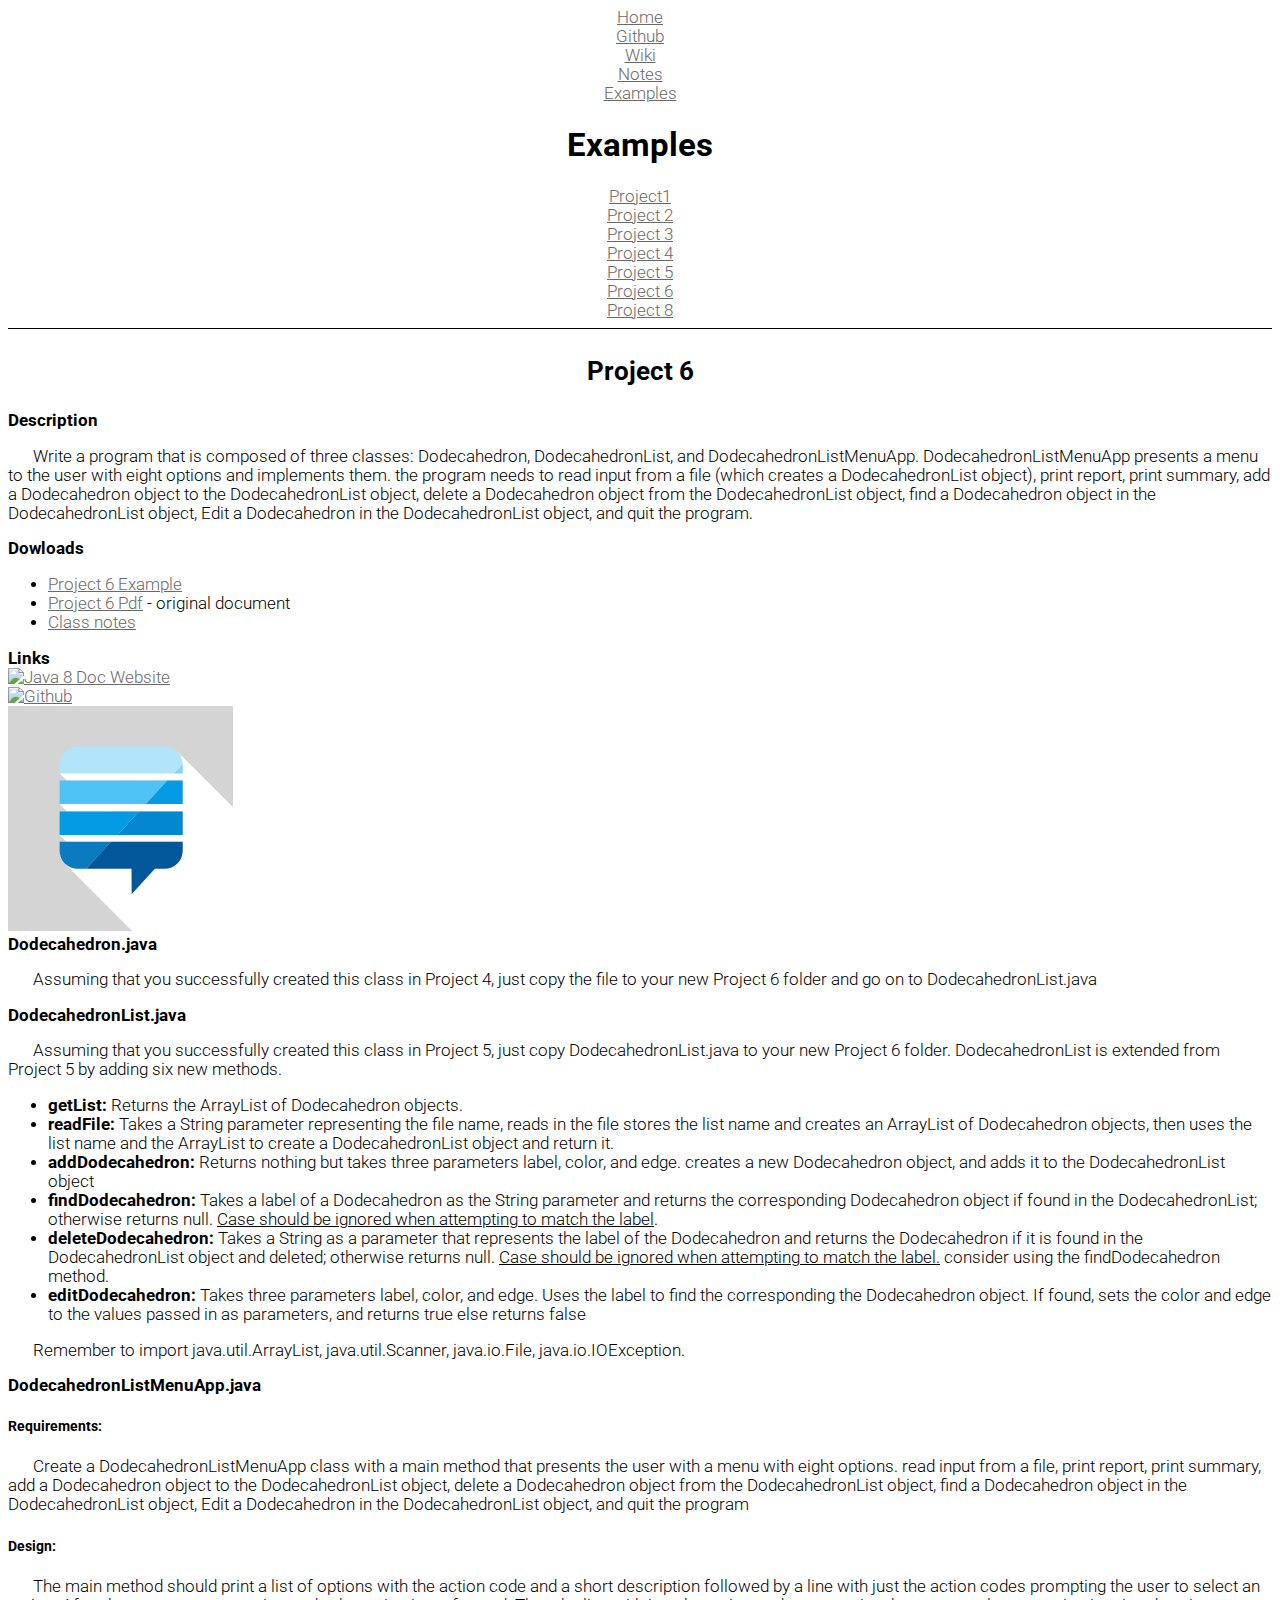
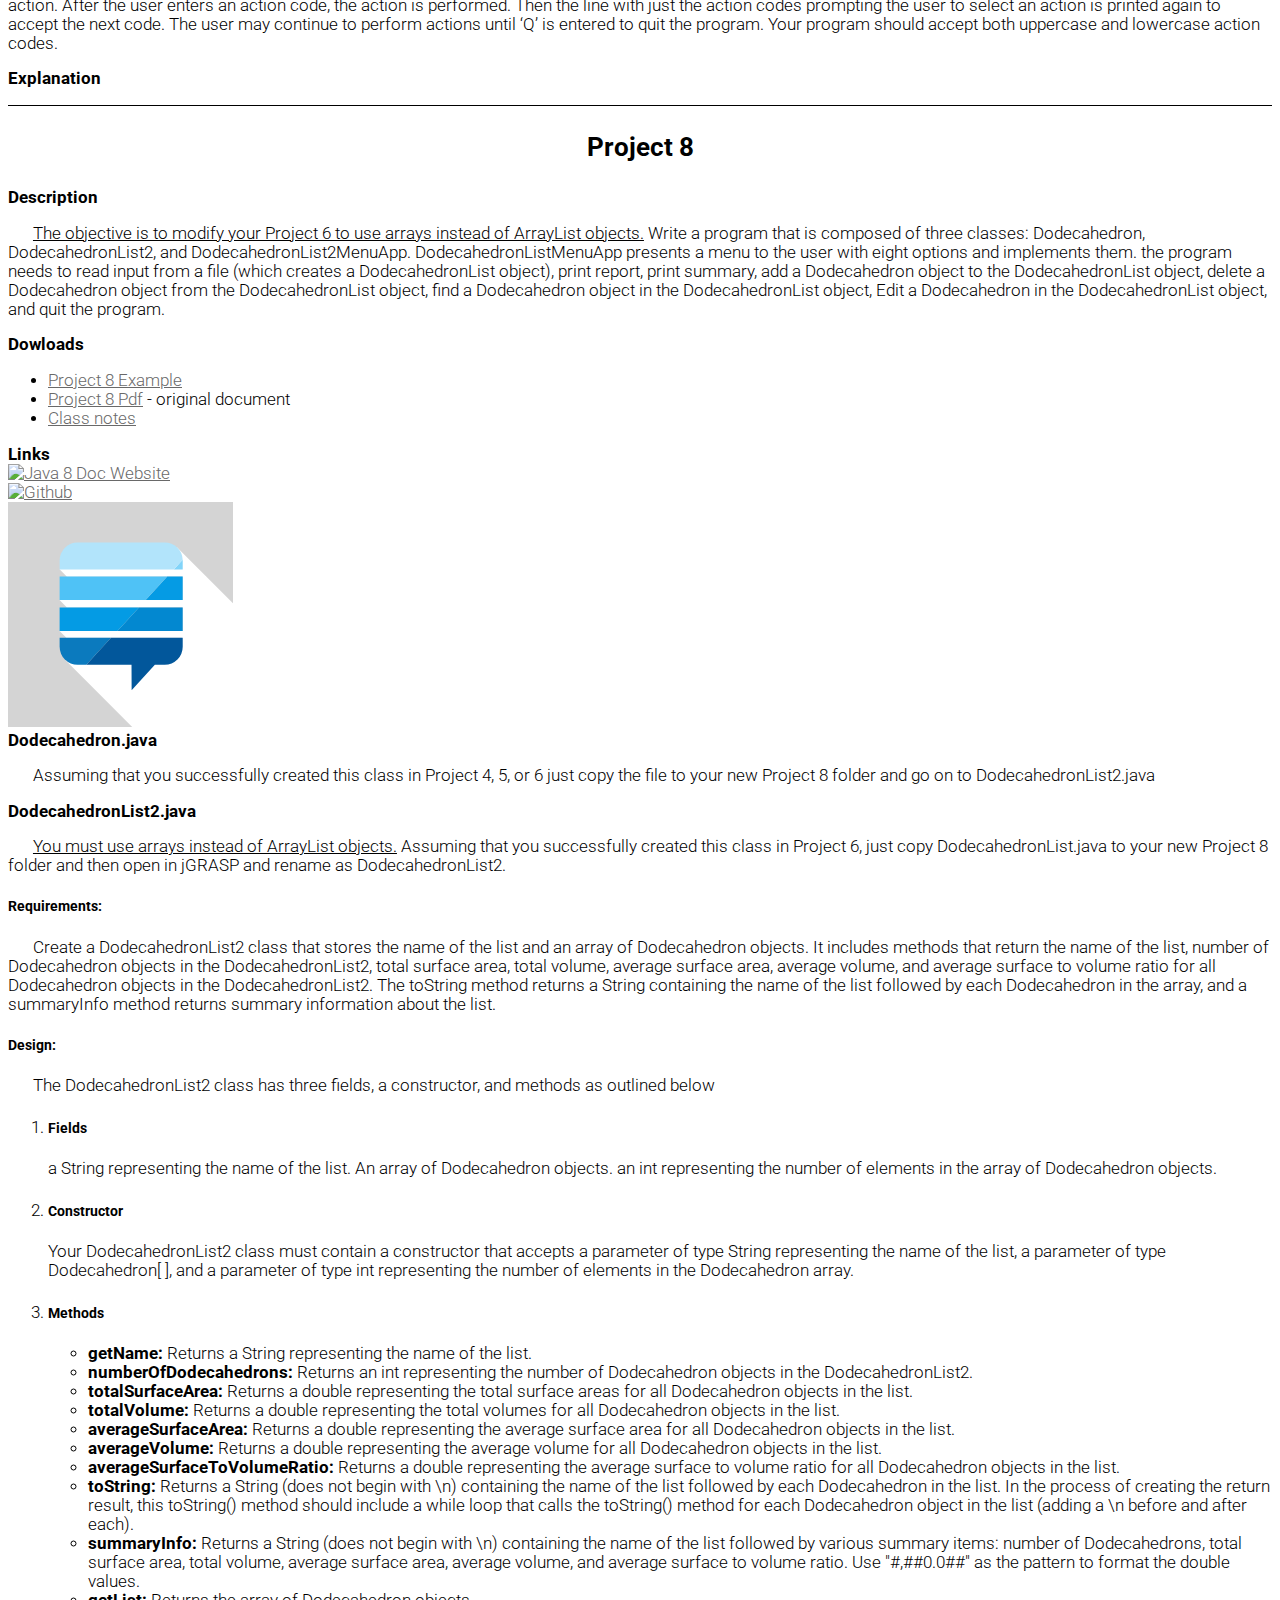
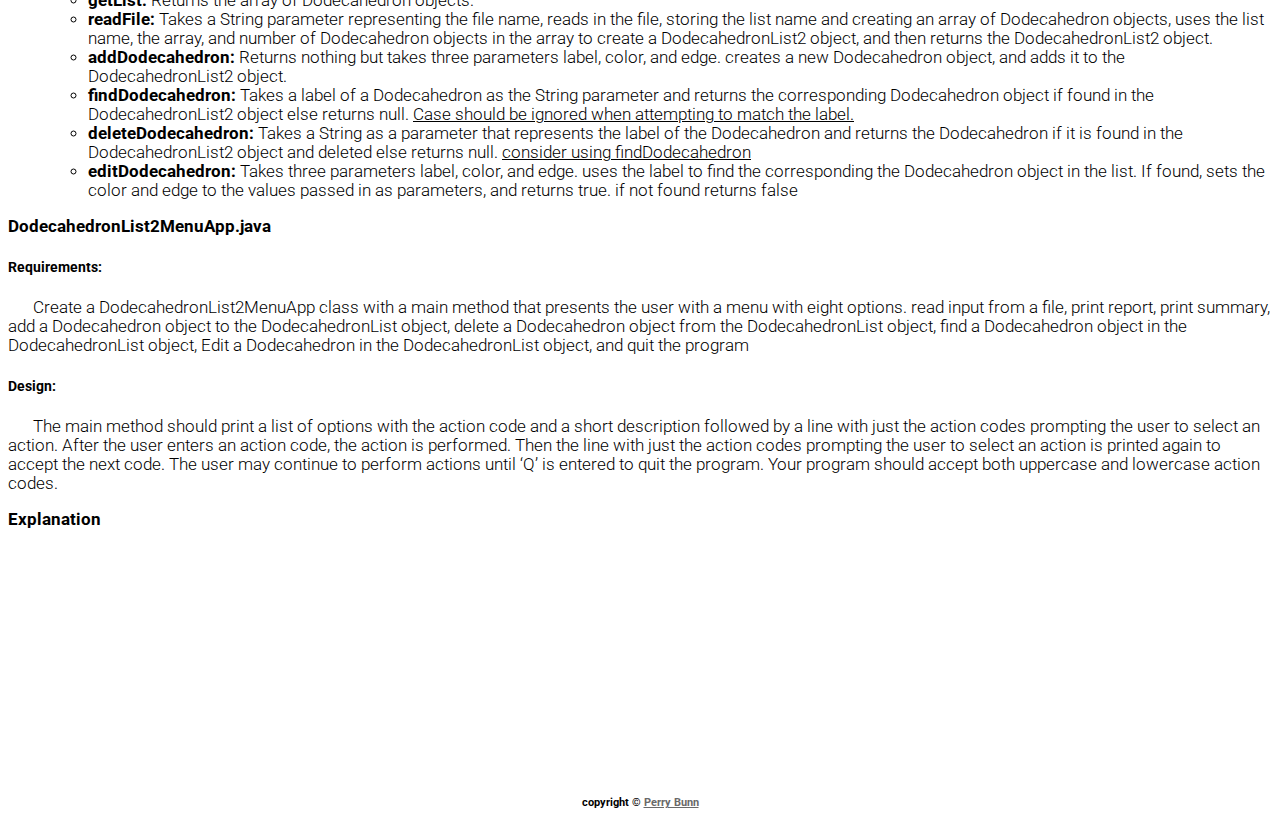
==== docs/examples.html @ 50987fcf "Merge pull request #1 from perryBunn/website-temp" ====
<!DOCTYPE html>
<html lang="en-US">
    <head>
        <meta charset="utf-8">
        <meta http-equiv="X-UA-Compatible" content="IE=edge">
        <meta name="veiwport" content="width, initial-scale=1.0, maximum-scale=1">
        <meta name="author" content="Perry Bunn">
        <meta name="description" content="COMP1210 github website based on the markdown files in the repository">
        <meta name="keywords" content="COMP, 1210, github, perry, bunn, se, auburn">
        <meta name="content" content="Version 1.0">
        <link rel="icon" type="image/png" href="images/favicon.ico">
        <link rel="stylesheet" href="Bootstrap/css/bootstrap.css" type="text/css">
        <link rel="stylesheet" href="normalize.css" type="text/css">
        <link rel="stylesheet" href="index.css" type="text/css">
        <title>COMP 1210</title>
        <link href="https://fonts.googleapis.com/css?family=Roboto:300,400|Source+Code+Pro" rel="stylesheet">
    </head>
    
<!-- create download links using the a tag -->
<!-- 
    <a href="file to download" download>Click here to download</a> 
-->
    
    <body>
        <div class="container-fluid">
            <div class="row">
                <div class="col-md-4 col-md-offset-4 nav">
                    <div class="col-sm-2 col-sm-offset-1 center">
                        <a href="index.html">Home</a>
                    </div>
                    <div class="col-sm-2 center">
                        <a href="https://github.com/perryBunn/COMP1210">Github</a>
                    </div>
                    <div class="col-sm-2 center">
                        <a href="wiki.html">Wiki</a>
                    </div>
                    <div class="col-sm-2 center">
                        <a href="notes.html">Notes</a>
                    </div>
                    <div class="col-sm-2 center">
                        <a href="examples.html">Examples</a>
                    </div>
                </div>
            </div>
            
            
            <div class="row">
                <div class="col-md-4 col-md-offset-4 center">
                    <h1>Examples</h1>
                </div>
            </div>
            
            
            <div class="row">
                <div class="nav">
                    <div class="col-sm-1 center">
                        <a href="">Project1</a>
                    </div>
                    <div class="col-sm-1 center">
                        <a href="">Project 2</a>
                    </div>
                    <div class="col-sm-1 center">
                        <a href="">Project 3</a>
                    </div>
                    <div class="col-sm-1 center">
                        <a href="">Project 4</a>
                    </div>
                    <div class="col-sm-1 center">
                        <a href="">Project 5</a>
                    </div>
                    <div class="col-sm-1 center">
                        <a href="#project6">Project 6</a>
                    </div>
                    <div class="col-sm-1 center">
                        <a href="#project8">Project 8</a>
                    </div>
                </div>
            </div>
            
            <div class="row" id="project6">
                <div class="col-md-10 col-md-offset-1">
                    <hr>
                </div>
                <div class="col-md-4 col-md-offset-4">
                    <h3 class="center">Project 6</h3>
                </div>
                <div class="col-md-5 col-md-offset-1">
                    <h4>Description</h4>
                    <p>Write a program that is composed of three classes: Dodecahedron, DodecahedronList, and DodecahedronListMenuApp. DodecahedronListMenuApp presents a menu to the user with eight options and implements them. the program needs to read input from a file (which creates a DodecahedronList object), print report, print summary, add a Dodecahedron object to the DodecahedronList object, delete a Dodecahedron object from the DodecahedronList object, find a Dodecahedron object in the DodecahedronList object, Edit a Dodecahedron in the DodecahedronList object, and quit the program.</p>
                </div>
                <div class="row">
                    <div class="col-md-5 col-md-offset-0">
                        <h4>Dowloads</h4>
                        <ul>
                            <li><a href="Projects\Project_06\Example\Example.zip" download>Project 6 Example</a></li>
                            <li><a href="Projects\Project_06\Project_06.pdf" download>Project 6 Pdf</a> - original document</li>
                            <li><a href="Notes\06_More_Conditonals_and_Loops.pdf" download>Class notes</a></li>
                        </ul>
                    </div>
                    <div class="col-md-5 col-md-offset-0">
                        <h4>Links</h4>
                        <div></div>
                        <div class="col-md-3 col-md-offset-0">
                            <a href="https://docs.oracle.com/javase/8/docs/api/">
                                <img class="imageSize img-circle" src="images/Java.svg" alt="Java 8 Doc Website">
                            </a>
                        </div>
                        <div class="col-md-3 col-md-offset-0">
                            <a href="https://github.com/perryBunn/COMP1210">
                                <img class="imageSize" src="images/github.svg" alt="Github">
                            </a>
                        </div>
                        <div class="col-md-3 col-md-offset-0">
                            <a href="http://stackoverflow.com/">
                                <img class="imageSize img-circle" src="images/stackExchange.svg" alt="Stack Exchange">
                            </a>
                        </div>
                    </div>
                </div>
                <div class="col-md-10 col-md-offset-1">
                    <h4>Dodecahedron.java</h4>
                    <p>Assuming that you successfully created this class in Project 4, just copy the file to your new Project 6 folder and go on to DodecahedronList.java</p>
                </div>
                <div class="col-md-10 col-md-offset-1">
                    <h4>DodecahedronList.java</h4>
                    <p>Assuming that you successfully created this class in Project 5, just copy DodecahedronList.java to your new Project 6 folder. DodecahedronList is extended from Project 5 by adding six new methods.</p>
                    <ul>
                        <li><h4>getList:</h4> Returns the ArrayList of Dodecahedron objects.</li>
                        <li><h4>readFile:</h4> Takes a String parameter representing the file name, reads in the file stores the list name and creates an ArrayList of Dodecahedron objects, then uses the list name and the ArrayList to create a DodecahedronList object and return it.</li>
                        <li><h4>addDodecahedron:</h4> Returns nothing but takes three parameters label, color, and edge. creates a new Dodecahedron object, and adds it to the DodecahedronList object</li>
                        <li><h4>findDodecahedron:</h4> Takes a label of a Dodecahedron as the String parameter and returns the corresponding Dodecahedron object if found in the DodecahedronList; otherwise returns null. <u>Case should be ignored when attempting to match the label</u>.</li>
                        <li><h4>deleteDodecahedron:</h4> Takes a String as a parameter that represents the label of the Dodecahedron and returns the Dodecahedron if it is found in the DodecahedronList object and deleted; otherwise returns null. <u>Case should be ignored when attempting to match the label.</u> consider using the findDodecahedron method.</li>
                        <li><h4>editDodecahedron:</h4> Takes three parameters label, color, and edge. Uses the label to find the corresponding the Dodecahedron object. If found, sets the color and edge to the values passed in as parameters, and returns true else returns false</li>
                    </ul>
                    <p>Remember to import java.util.ArrayList, java.util.Scanner, java.io.File, java.io.IOException.</p>
                </div>
                <div class="col-md-10 col-md-offset-1">
                    <h4>DodecahedronListMenuApp.java</h4>
                    <h5>Requirements:</h5>
                    <p>Create a DodecahedronListMenuApp class with a main method that presents the user with a menu with eight options. read input from a file, print report, print summary, add a Dodecahedron object to the DodecahedronList object, delete a Dodecahedron object from the DodecahedronList object, find a Dodecahedron object in the DodecahedronList object, Edit a Dodecahedron in the DodecahedronList object, and quit the program</p>
                    <h5>Design:</h5>
                    <p>The main method should print a list of options with the action code and a short description followed by a line with just the action codes prompting the user to select an action. After the user enters an action code, the action is performed. Then the line with just the action codes prompting the user to select an action is printed again to accept the next code. The user may continue to perform actions until ‘Q’ is entered to quit the program. Your program should accept both uppercase and lowercase action codes.</p>
                </div>
                <div class="col-md-10 col-md-offset-1">
                    <h4>Explanation</h4>
                    <p></p>
                </div>
            </div>
            
            <div class="row" id="project8">
                <div class="col-md-10 col-md-offset-1">
                    <hr>
                </div>
                <div class="col-md-4 col-md-offset-4">
                    <h3 class="center">Project 8</h3>
                </div>
                <div class="col-md-5 col-md-offset-1">
                    <h4>Description</h4>
                    <p><u>The objective is to modify your Project 6 to use arrays instead of ArrayList objects.</u> Write a program that is composed of three classes: Dodecahedron, DodecahedronList2, and DodecahedronList2MenuApp. DodecahedronListMenuApp presents a menu to the user with eight options and implements them. the program needs to read input from a file (which creates a DodecahedronList object), print report, print summary, add a Dodecahedron object to the DodecahedronList object, delete a Dodecahedron object from the DodecahedronList object, find a Dodecahedron object in the DodecahedronList object, Edit a Dodecahedron in the DodecahedronList object, and quit the program.</p>
                </div>
                <div class="row">
                    <div class="col-md-5 col-md-offset-0">
                        <h4>Dowloads</h4>
                        <ul>
                            <li><a href="Projects\Project_08\Example\Example.zip" download>Project 8 Example</a></li>
                            <li><a href="Projects\Project_08\Project_08.pdf" download>Project 8 Pdf</a> - original document</li>
                            <li><a href="Notes\08_Arrays.pdf" download>Class notes</a></li>
                        </ul>
                    </div>
                    <div class="col-md-5 col-md-offset-0">
                        <h4>Links</h4>
                        <div></div>
                        <div class="col-md-3 col-md-offset-0">
                            <a href="https://docs.oracle.com/javase/8/docs/api/">
                                <img class="imageSize img-circle" src="images/Java.svg" alt="Java 8 Doc Website">
                            </a>
                        </div>
                        <div class="col-md-3 col-md-offset-0">
                            <a href="https://github.com/perryBunn/COMP1210">
                                <img class="imageSize" src="images/github.svg" alt="Github">
                            </a>
                        </div>
                        <div class="col-md-3 col-md-offset-0">
                            <a href="http://stackoverflow.com/">
                                <img class="imageSize img-circle" src="images/stackExchange.svg" alt="Stack Exchange">
                            </a>
                        </div>
                    </div>
                </div>
                <div class="col-md-10 col-md-offset-1">
                    <h4>Dodecahedron.java</h4>
                    <p>Assuming that you successfully created this class in Project 4, 5, or 6 just copy the file to your new Project 8 folder and go on to DodecahedronList2.java</p>
                </div>
                <div class="col-md-10 col-md-offset-1">
                    <h4>DodecahedronList2.java</h4>
                    <p><u>You must use arrays instead of ArrayList objects.</u> Assuming that you successfully created this class in Project 6, just copy DodecahedronList.java to your new Project 8 folder and then open in jGRASP and rename as DodecahedronList2.</p>
                    <h5>Requirements:</h5>
                    <p>Create a DodecahedronList2 class that stores the name of the list and an array of Dodecahedron objects. It includes methods that return the name of the list, number of Dodecahedron objects in the DodecahedronList2, total surface area, total volume, average surface area, average volume, and average surface to volume ratio for all Dodecahedron objects in the DodecahedronList2. The toString method returns a String containing the name of the list followed by each Dodecahedron in the array, and a summaryInfo method returns summary information about the list.</p>
                    <h5>Design:</h5>
                    <p>The DodecahedronList2 class has three fields, a constructor, and methods as outlined below</p>
                    <ol>
                        <li>
                            <h5>Fields</h5>
                            a String representing the name of the list.
                            An array of Dodecahedron objects.
                            an int representing the number of elements in the array of Dodecahedron objects.
                        </li>
                        <li>
                            <h5>Constructor</h5>
                            Your DodecahedronList2 class must contain a constructor that accepts a parameter of type String representing the name of the list, a parameter of type Dodecahedron[ ], and a parameter of type int representing the number of elements in the Dodecahedron array.
                        </li>
                        <li>
                            <h5>Methods</h5>
                            <ul>
                                <li><h4>getName:</h4> Returns a String representing the name of the list.</li>
                                <li><h4>numberOfDodecahedrons:</h4> Returns an int representing the number of Dodecahedron objects in the DodecahedronList2.</li>
                                <li><h4>totalSurfaceArea:</h4> Returns a double representing the total surface areas for all Dodecahedron objects in the list.</li>
                                <li><h4>totalVolume:</h4> Returns a double representing the total volumes for all Dodecahedron objects in the list.</li>
                                <li><h4>averageSurfaceArea:</h4> Returns a double representing the average surface area for all Dodecahedron objects in the list.</li>
                                <li><h4>averageVolume:</h4> Returns a double representing the average volume for all Dodecahedron objects in the list.</li>
                                <li><h4>averageSurfaceToVolumeRatio:</h4> Returns a double representing the average surface to volume ratio for all Dodecahedron objects in the list.</li>
                                <li><h4>toString:</h4> Returns a String (does not begin with \n) containing the name of the list followed by each Dodecahedron in the list. In the process of creating the return result, this toString() method should include a while loop that calls the toString() method for each Dodecahedron object in the list (adding a \n before and after each).</li>
                                <li><h4>summaryInfo:</h4> Returns a String (does not begin with \n) containing the name of the list followed by various summary items: number of Dodecahedrons, total surface area, total volume, average surface area, average volume, and average surface to volume ratio. Use "#,##0.0##" as the pattern to format the double values.</li>
                                <li><h4>getList:</h4> Returns the array of Dodecahedron objects.</li>
                                <li><h4>readFile:</h4> Takes a String parameter representing the file name, reads in the file, storing the list name and creating an array of Dodecahedron objects, uses the list name, the array, and number of Dodecahedron objects in the array to create a DodecahedronList2 object, and then returns the DodecahedronList2 object.</li>
                                <li><h4>addDodecahedron:</h4> Returns nothing but takes three parameters label, color, and edge. creates a new Dodecahedron object, and adds it to the DodecahedronList2 object.</li>
                                <li><h4>findDodecahedron:</h4> Takes a label of a Dodecahedron as the String parameter and returns the corresponding Dodecahedron object if found in the DodecahedronList2 object else returns null. <u>Case should be ignored when attempting to match the label.</u></li>
                                <li><h4>deleteDodecahedron:</h4> Takes a String as a parameter that represents the label of the Dodecahedron and returns the Dodecahedron if it is found in the DodecahedronList2 object and deleted else returns null. <u>consider using findDodecahedron</u></li>
                                <li><h4>editDodecahedron:</h4> Takes three parameters label, color, and edge. uses the label to find the corresponding the Dodecahedron object in the list. If found, sets the color and edge to the values passed in as parameters, and returns true. if not found returns false</li>
                            </ul>
                        </li>
                    </ol>
                </div>
                <div class="col-md-10 col-md-offset-1">
                    <h4>DodecahedronList2MenuApp.java</h4>
                    <h5>Requirements:</h5>
                    <p>Create a DodecahedronList2MenuApp class with a main method that presents the user with a menu with eight options. read input from a file, print report, print summary, add a Dodecahedron object to the DodecahedronList object, delete a Dodecahedron object from the DodecahedronList object, find a Dodecahedron object in the DodecahedronList object, Edit a Dodecahedron in the DodecahedronList object, and quit the program</p>
                    <h5>Design:</h5>
                    <p>The main method should print a list of options with the action code and a short description followed by a line with just the action codes prompting the user to select an action. After the user enters an action code, the action is performed. Then the line with just the action codes prompting the user to select an action is printed again to accept the next code. The user may continue to perform actions until ‘Q’ is entered to quit the program. Your program should accept both uppercase and lowercase action codes.</p>
                </div>
                <div class="col-md-10 col-md-offset-1">
                    <h4>Explanation</h4>
                    <p></p>
                </div>
            </div>
            
            <div class="pagExtra"></div>
            <div class="row">
                <h6 class="col-md-6 col-xs-offset-3 center" id="copyright">copyright &copy; <a href="http://perrybunn.github.io/">Perry Bunn</a></h6>
            </div>
        </div>
    </body>
</html>
---- docs/index.css ----
/* Fonts used. */
/* 
font-family: 'Roboto', sans-serif;
font-family: 'Source Code Pro', monospace;
*/
body {
    font-family: 'Roboto', sans-serif;
    font-weight: 300;
    font-size: 1.3vw;
    color: black;
    overflow-x: hidden;
}

.code {
    font-family: 'Source Code Pro', monospace;
}

.center {
    text-align: center;
    align-content: center;
    align-items: center;
    align-self: center;
}

p {
    text-indent: 1.5em;
}

h3 {
    font-size: 2vw;
}

a {
    color: #696969;
}

a:hover {
    color: #e54848;
}

.imageSize {
    max-width: 25vh;
}

hr {
    height: 1px;
    border: 0;
    border-top: 1px solid;
    border-color: black;
}

h4 {
    display: inline;
}

.pagExtra {
    height: 25vh;
}
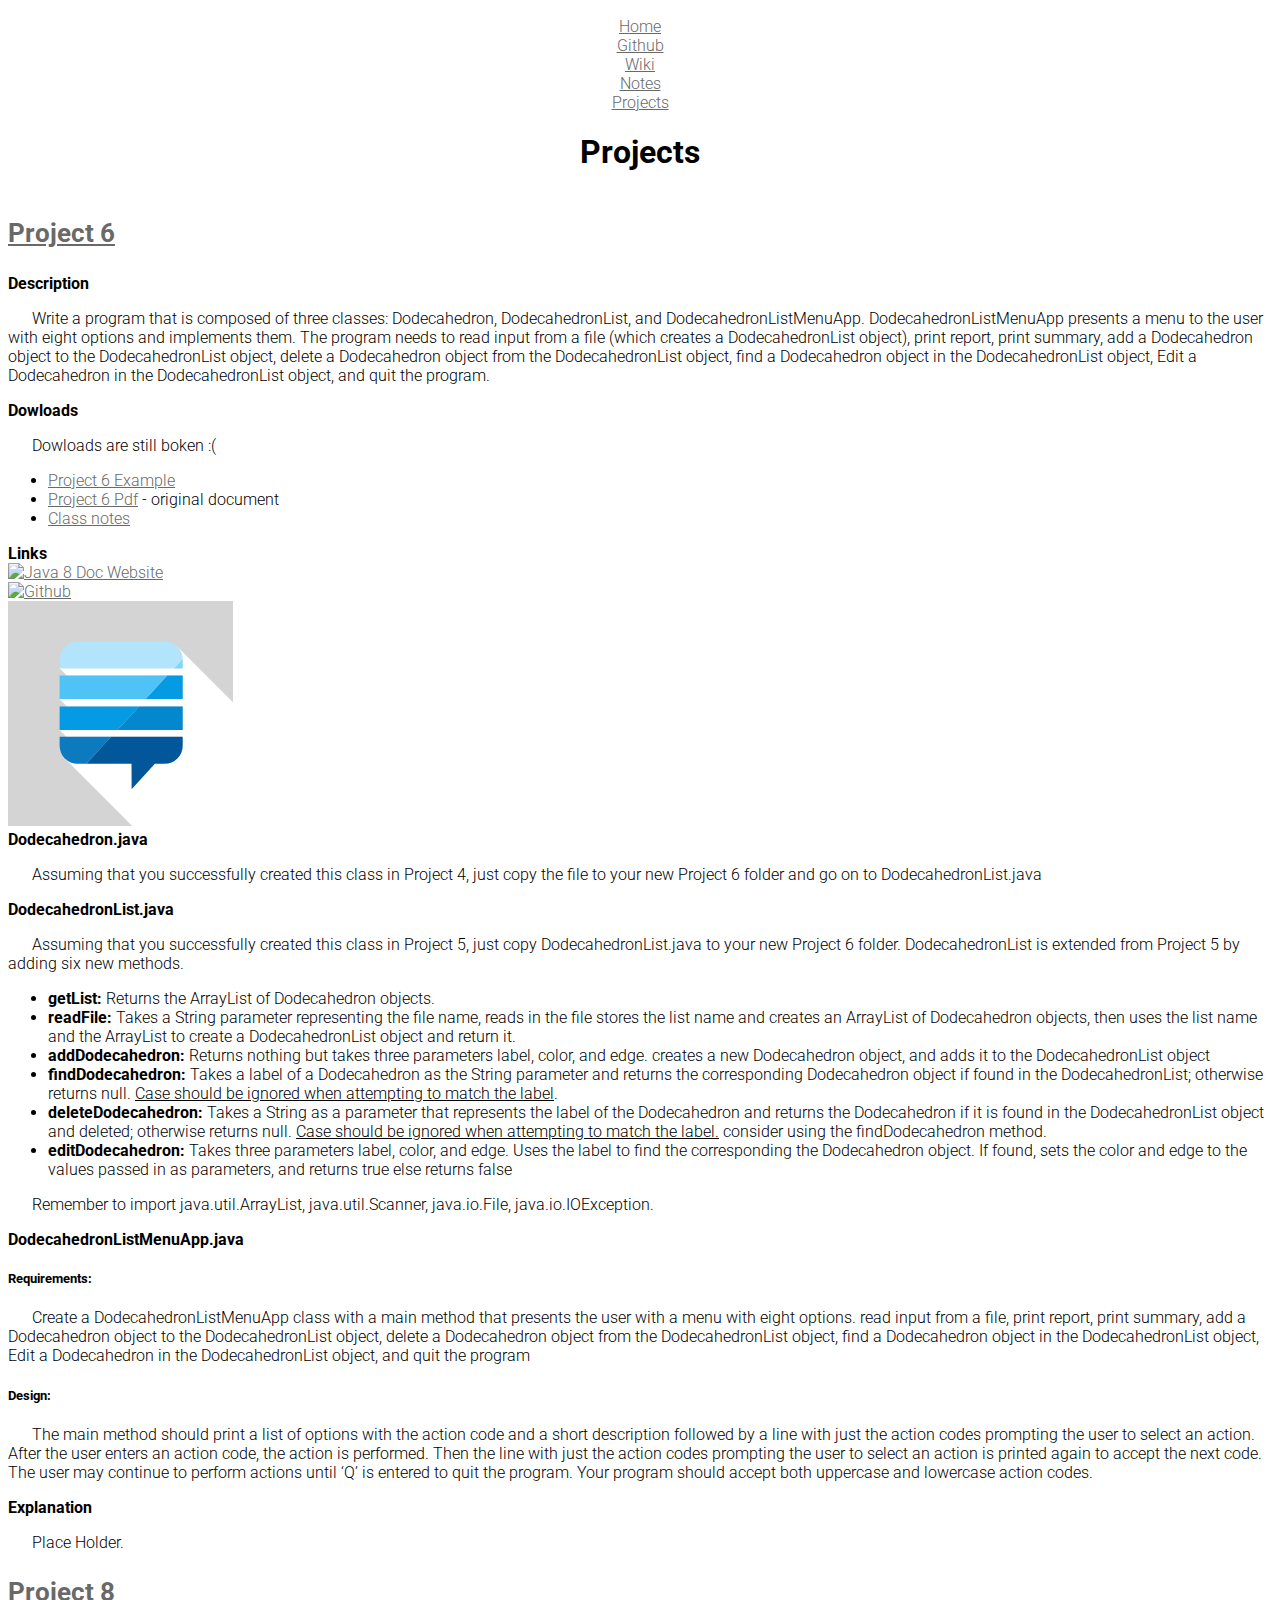
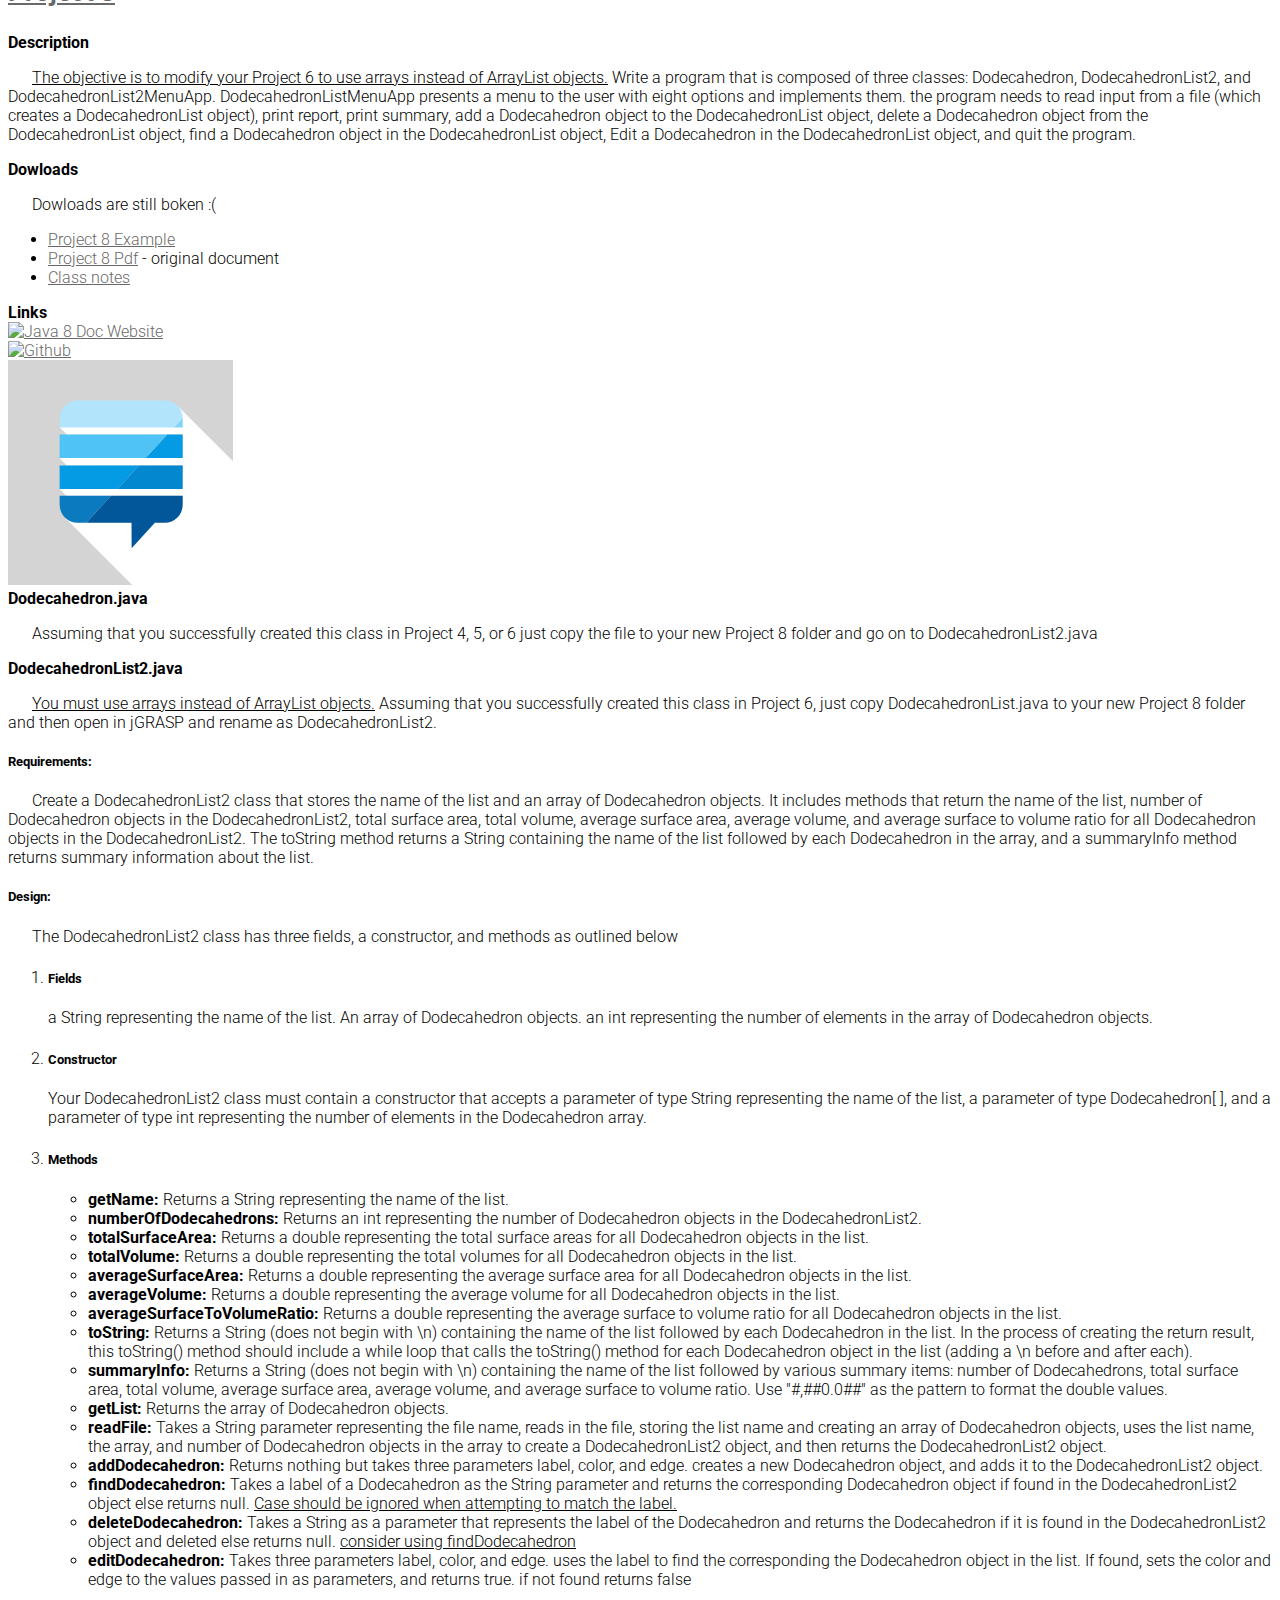
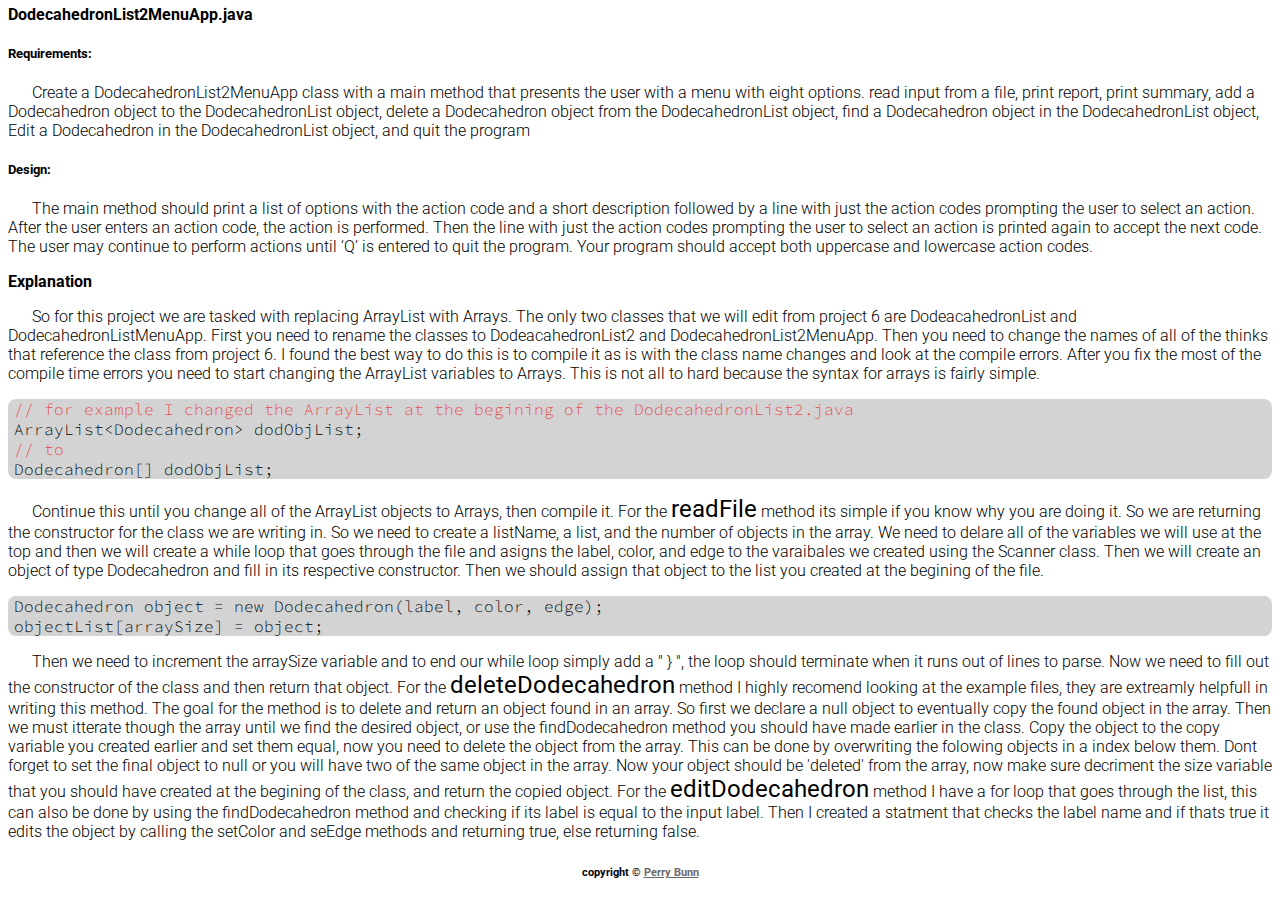
==== commit b96e6a43: "overhaul" ====
--- a/docs/examples.html
+++ b/docs/examples.html
@@ -16,29 +16,30 @@
         <link href="https://fonts.googleapis.com/css?family=Roboto:300,400|Source+Code+Pro" rel="stylesheet">
     </head>
     
-<!-- create download links using the a tag -->
-<!-- 
-    <a href="file to download" download>Click here to download</a> 
--->
+    <!-- create download links using the a tag -->
+    <!-- 
+        <a href="file to download" download>Click here to download</a> 
+    -->
+    <!-- TODO change dowloadlinks from filesystem to github links -->
     
     <body>
         <div class="container-fluid">
             <div class="row">
-                <div class="col-md-4 col-md-offset-4 nav">
-                    <div class="col-sm-2 col-sm-offset-1 center">
+                <div class="col-xs-12 col-md-4 col-md-offset-4 nav">
+                    <div class="col-xs-2 col-xs-offset-1 center">
                         <a href="index.html">Home</a>
                     </div>
-                    <div class="col-sm-2 center">
+                    <div class="col-xs-2 center">
                         <a href="https://github.com/perryBunn/COMP1210">Github</a>
                     </div>
-                    <div class="col-sm-2 center">
+                    <div class="col-xs-2 center">
                         <a href="wiki.html">Wiki</a>
                     </div>
-                    <div class="col-sm-2 center">
+                    <div class="col-xs-2 center">
                         <a href="notes.html">Notes</a>
                     </div>
-                    <div class="col-sm-2 center">
-                        <a href="examples.html">Examples</a>
+                    <div class="col-xs-2 center">
+                        <a href="examples.html">Projects</a>
                     </div>
                 </div>
             </div>
@@ -46,208 +47,217 @@
             
             <div class="row">
                 <div class="col-md-4 col-md-offset-4 center">
-                    <h1>Examples</h1>
+                    <h1>Projects</h1>
                 </div>
             </div>
             
-            
-            <div class="row">
-                <div class="nav">
-                    <div class="col-sm-1 center">
-                        <a href="">Project1</a>
-                    </div>
-                    <div class="col-sm-1 center">
-                        <a href="">Project 2</a>
-                    </div>
-                    <div class="col-sm-1 center">
-                        <a href="">Project 3</a>
-                    </div>
-                    <div class="col-sm-1 center">
-                        <a href="">Project 4</a>
-                    </div>
-                    <div class="col-sm-1 center">
-                        <a href="">Project 5</a>
-                    </div>
-                    <div class="col-sm-1 center">
-                        <a href="#project6">Project 6</a>
-                    </div>
-                    <div class="col-sm-1 center">
-                        <a href="#project8">Project 8</a>
-                    </div>
-                </div>
-            </div>
-            
-            <div class="row" id="project6">
-                <div class="col-md-10 col-md-offset-1">
-                    <hr>
-                </div>
-                <div class="col-md-4 col-md-offset-4">
-                    <h3 class="center">Project 6</h3>
-                </div>
-                <div class="col-md-5 col-md-offset-1">
-                    <h4>Description</h4>
-                    <p>Write a program that is composed of three classes: Dodecahedron, DodecahedronList, and DodecahedronListMenuApp. DodecahedronListMenuApp presents a menu to the user with eight options and implements them. the program needs to read input from a file (which creates a DodecahedronList object), print report, print summary, add a Dodecahedron object to the DodecahedronList object, delete a Dodecahedron object from the DodecahedronList object, find a Dodecahedron object in the DodecahedronList object, Edit a Dodecahedron in the DodecahedronList object, and quit the program.</p>
-                </div>
-                <div class="row">
-                    <div class="col-md-5 col-md-offset-0">
-                        <h4>Dowloads</h4>
-                        <ul>
-                            <li><a href="Projects\Project_06\Example\Example.zip" download>Project 6 Example</a></li>
-                            <li><a href="Projects\Project_06\Project_06.pdf" download>Project 6 Pdf</a> - original document</li>
-                            <li><a href="Notes\06_More_Conditonals_and_Loops.pdf" download>Class notes</a></li>
-                        </ul>
-                    </div>
-                    <div class="col-md-5 col-md-offset-0">
-                        <h4>Links</h4>
-                        <div></div>
-                        <div class="col-md-3 col-md-offset-0">
-                            <a href="https://docs.oracle.com/javase/8/docs/api/">
-                                <img class="imageSize img-circle" src="images/Java.svg" alt="Java 8 Doc Website">
+            <div class="panel-group" id="accordion" role="tablist" aria-multiselectable="true">
+                <div class="panel panel-default">
+                    <div class="panel-heading" role="tab" id="headingOne">
+                        <h3 class="panel-title">
+                            <a role="button" data-toggle="collapse" data-parent="#accorion" href="#collapseOne" aria-expanded="true" aria-controls="collapseOne">
+                                Project 6
                             </a>
+                        </h3>
+                    </div>
+                    <div id="collapseOne" class="panel-collapse callapse in" role="tabpanel" aria-labelledby="headingOne">
+                        <div class="panel-body">
+                            <div class="col-md-5 col-md-offset-1">
+                                <h4>Description</h4>
+                                <p>Write a program that is composed of three classes: Dodecahedron, DodecahedronList, and DodecahedronListMenuApp. DodecahedronListMenuApp presents a menu to the user with eight options and implements them. The program needs to read input from a file (which creates a DodecahedronList object), print report, print summary, add a Dodecahedron object to the DodecahedronList object, delete a Dodecahedron object from the DodecahedronList object, find a Dodecahedron object in the DodecahedronList object, Edit a Dodecahedron in the DodecahedronList object, and quit the program.</p>
+                            </div>
+                            <div class="row">
+                                <div class="col-md-5 col-md-offset-0">
+                                    <h4>Dowloads</h4>
+                                    <div class="alert alert-warning" role="alert">
+                                        <p>Dowloads are still boken :(</p>
+                                    </div>
+                                    <ul>
+                                        <li><a href="/downloads/project6/Example.zip" download>Project 6 Example</a></li>
+                                        <li><a href="/downloads/project6/Project_06.pdf" download>Project 6 Pdf</a> - original document</li>
+                                        <li><a href="/downloads/project6/06_More_Conditonals_and_Loops.pdf" download>Class notes</a></li>
+                                    </ul>
+                                </div>
+                                <div class="col-md-5 col-md-offset-0">
+                                    <h4>Links</h4>
+                                    <div></div>
+                                    <div class="col-xs-4 col-md-3 col-md-offset-0">
+                                        <a href="https://docs.oracle.com/javase/8/docs/api/">
+                                            <img class="imageSize img-circle" src="images/Java.svg" alt="Java 8 Doc Website">
+                                        </a>
+                                    </div>
+                                    <div class="col-xs-4 col-md-3 col-md-offset-0">
+                                        <a href="https://github.com/perryBunn/COMP1210">
+                                            <img class="imageSize" src="images/github.svg" alt="Github">
+                                        </a>
+                                    </div>
+                                    <div class="col-xs-4 col-md-3 col-md-offset-0">
+                                        <a href="http://stackoverflow.com/">
+                                            <img class="imageSize img-circle" src="images/stackExchange.svg" alt="Stack Exchange">
+                                        </a>
+                                    </div>
+                                </div>
+                            </div>
+                            <div class="col-md-10 col-md-offset-1">
+                                <h4>Dodecahedron.java</h4>
+                                <p>Assuming that you successfully created this class in Project 4, just copy the file to your new Project 6 folder and go on to DodecahedronList.java</p>
+                            </div>
+                            <div class="col-md-10 col-md-offset-1">
+                                <h4>DodecahedronList.java</h4>
+                                <p>Assuming that you successfully created this class in Project 5, just copy DodecahedronList.java to your new Project 6 folder. DodecahedronList is extended from Project 5 by adding six new methods.</p>
+                                <ul>
+                                    <li><h4>getList:</h4> Returns the ArrayList of Dodecahedron objects.</li>
+                                    <li><h4>readFile:</h4> Takes a String parameter representing the file name, reads in the file stores the list name and creates an ArrayList of Dodecahedron objects, then uses the list name and the ArrayList to create a DodecahedronList object and return it.</li>
+                                    <li><h4>addDodecahedron:</h4> Returns nothing but takes three parameters label, color, and edge. creates a new Dodecahedron object, and adds it to the DodecahedronList object</li>
+                                    <li><h4>findDodecahedron:</h4> Takes a label of a Dodecahedron as the String parameter and returns the corresponding Dodecahedron object if found in the DodecahedronList; otherwise returns null. <u>Case should be ignored when attempting to match the label</u>.</li>
+                                    <li><h4>deleteDodecahedron:</h4> Takes a String as a parameter that represents the label of the Dodecahedron and returns the Dodecahedron if it is found in the DodecahedronList object and deleted; otherwise returns null. <u>Case should be ignored when attempting to match the label.</u> consider using the findDodecahedron method.</li>
+                                    <li><h4>editDodecahedron:</h4> Takes three parameters label, color, and edge. Uses the label to find the corresponding the Dodecahedron object. If found, sets the color and edge to the values passed in as parameters, and returns true else returns false</li>
+                                </ul>
+                                <p>Remember to import java.util.ArrayList, java.util.Scanner, java.io.File, java.io.IOException.</p>
+                            </div>
+                            <div class="col-md-10 col-md-offset-1">
+                                <h4>DodecahedronListMenuApp.java</h4>
+                                <h5>Requirements:</h5>
+                                <p>Create a DodecahedronListMenuApp class with a main method that presents the user with a menu with eight options. read input from a file, print report, print summary, add a Dodecahedron object to the DodecahedronList object, delete a Dodecahedron object from the DodecahedronList object, find a Dodecahedron object in the DodecahedronList object, Edit a Dodecahedron in the DodecahedronList object, and quit the program</p>
+                                <h5>Design:</h5>
+                                <p>The main method should print a list of options with the action code and a short description followed by a line with just the action codes prompting the user to select an action. After the user enters an action code, the action is performed. Then the line with just the action codes prompting the user to select an action is printed again to accept the next code. The user may continue to perform actions until ‘Q’ is entered to quit the program. Your program should accept both uppercase and lowercase action codes.</p>
+                            </div>
+                            <div class="col-md-10 col-md-offset-1">
+                                <h4>Explanation</h4>
+                                <p>Place Holder.</p>
+                            </div>
                         </div>
-                        <div class="col-md-3 col-md-offset-0">
-                            <a href="https://github.com/perryBunn/COMP1210">
-                                <img class="imageSize" src="images/github.svg" alt="Github">
-                            </a>
+                    </div>
+                </div>
+            <div class="panel panel-default">
+                <div class="panel-heading" role="tab" id="headingTwo">
+                    <h3 class="panel-title">
+                        <a class="collapsed" role="button" data-toggle="collapse" data-parent="#accordion" href="#collapseTwo" aria-expanded="false" aria-controls="collapseTwo">
+                            Project 8
+                        </a>
+                    </h3>
+                </div>
+                <div id="collapseTwo" class="panel-collapse collapse" role="tabpanel" aria-labelledby="headingTwo">
+                    <div class="panel-body">
+                        <div class="row" id="project8">
+                            <div class="col-md-5 col-md-offset-1">
+                                <h4>Description</h4>
+                                <p><u>The objective is to modify your Project 6 to use arrays instead of ArrayList objects.</u> Write a program that is composed of three classes: Dodecahedron, DodecahedronList2, and DodecahedronList2MenuApp. DodecahedronListMenuApp presents a menu to the user with eight options and implements them. the program needs to read input from a file (which creates a DodecahedronList object), print report, print summary, add a Dodecahedron object to the DodecahedronList object, delete a Dodecahedron object from the DodecahedronList object, find a Dodecahedron object in the DodecahedronList object, Edit a Dodecahedron in the DodecahedronList object, and quit the program.</p>
+                            </div>
+                            <div class="row">
+                                <div class="col-md-5 col-md-offset-0">
+                                    <h4>Dowloads</h4>
+                                    <div class="alert alert-warning" role="alert">
+                                        <p>Dowloads are still boken :(</p>
+                                    </div>
+                                    <ul>
+                                        <li><a href="/downloads/project8/Example.zip" download>Project 8 Example</a></li>
+                                        <li><a href="/downloads/project8/Project_08.pdf" download>Project 8 Pdf</a> - original document</li>
+                                        <li><a href="/downloads/project8/08_Arrays.pdf" download>Class notes</a></li>
+                                    </ul>
+                                </div>
+                                <div class="col-md-5 col-md-offset-0">
+                                    <h4>Links</h4>
+                                    <div></div>
+                                    <div class="col-xs-4 col-md-3 col-md-offset-0">
+                                        <a href="https://docs.oracle.com/javase/8/docs/api/">
+                                            <img class="imageSize img-circle" src="images/Java.svg" alt="Java 8 Doc Website">
+                                        </a>
+                                    </div>
+                                    <div class="col-xs-4 col-md-3 col-md-offset-0">
+                                        <a href="https://github.com/perryBunn/COMP1210">
+                                            <img class="imageSize" src="images/github.svg" alt="Github">
+                                        </a>
+                                    </div>
+                                    <div class="col-xs-4 col-md-3 col-md-offset-0">
+                                        <a href="http://stackoverflow.com/">
+                                            <img class="imageSize img-circle" src="images/stackExchange.svg" alt="Stack Exchange">
+                                        </a>
+                                    </div>
+                                </div>
+                            </div>
+                            <div class="col-md-10 col-md-offset-1">
+                                <h4>Dodecahedron.java</h4>
+                                <p>Assuming that you successfully created this class in Project 4, 5, or 6 just copy the file to your new Project 8 folder and go on to DodecahedronList2.java</p>
+                            </div>
+                            <div class="col-md-10 col-md-offset-1">
+                                <h4>DodecahedronList2.java</h4>
+                                <p><u>You must use arrays instead of ArrayList objects.</u> Assuming that you successfully created this class in Project 6, just copy DodecahedronList.java to your new Project 8 folder and then open in jGRASP and rename as DodecahedronList2.</p>
+                                <h5>Requirements:</h5>
+                                <p>Create a DodecahedronList2 class that stores the name of the list and an array of Dodecahedron objects. It includes methods that return the name of the list, number of Dodecahedron objects in the DodecahedronList2, total surface area, total volume, average surface area, average volume, and average surface to volume ratio for all Dodecahedron objects in the DodecahedronList2. The toString method returns a String containing the name of the list followed by each Dodecahedron in the array, and a summaryInfo method returns summary information about the list.</p>
+                                <h5>Design:</h5>
+                                <p>The DodecahedronList2 class has three fields, a constructor, and methods as outlined below</p>
+                                <ol>
+                                    <li>
+                                        <h5>Fields</h5>
+                                        a String representing the name of the list.
+                                        An array of Dodecahedron objects.
+                                        an int representing the number of elements in the array of Dodecahedron objects.
+                                    </li>
+                                    <li>
+                                        <h5>Constructor</h5>
+                                        Your DodecahedronList2 class must contain a constructor that accepts a parameter of type String representing the name of the list, a parameter of type Dodecahedron[ ], and a parameter of type int representing the number of elements in the Dodecahedron array.
+                                    </li>
+                                    <li>
+                                        <h5>Methods</h5>
+                                        <ul>
+                                            <li><h4>getName:</h4> Returns a String representing the name of the list.</li>
+                                            <li><h4>numberOfDodecahedrons:</h4> Returns an int representing the number of Dodecahedron objects in the DodecahedronList2.</li>
+                                            <li><h4>totalSurfaceArea:</h4> Returns a double representing the total surface areas for all Dodecahedron objects in the list.</li>
+                                            <li><h4>totalVolume:</h4> Returns a double representing the total volumes for all Dodecahedron objects in the list.</li>
+                                            <li><h4>averageSurfaceArea:</h4> Returns a double representing the average surface area for all Dodecahedron objects in the list.</li>
+                                            <li><h4>averageVolume:</h4> Returns a double representing the average volume for all Dodecahedron objects in the list.</li>
+                                            <li><h4>averageSurfaceToVolumeRatio:</h4> Returns a double representing the average surface to volume ratio for all Dodecahedron objects in the list.</li>
+                                            <li><h4>toString:</h4> Returns a String (does not begin with \n) containing the name of the list followed by each Dodecahedron in the list. In the process of creating the return result, this toString() method should include a while loop that calls the toString() method for each Dodecahedron object in the list (adding a \n before and after each).</li>
+                                            <li><h4>summaryInfo:</h4> Returns a String (does not begin with \n) containing the name of the list followed by various summary items: number of Dodecahedrons, total surface area, total volume, average surface area, average volume, and average surface to volume ratio. Use "#,##0.0##" as the pattern to format the double values.</li>
+                                            <li><h4>getList:</h4> Returns the array of Dodecahedron objects.</li>
+                                            <li><h4>readFile:</h4> Takes a String parameter representing the file name, reads in the file, storing the list name and creating an array of Dodecahedron objects, uses the list name, the array, and number of Dodecahedron objects in the array to create a DodecahedronList2 object, and then returns the DodecahedronList2 object.</li>
+                                            <li><h4>addDodecahedron:</h4> Returns nothing but takes three parameters label, color, and edge. creates a new Dodecahedron object, and adds it to the DodecahedronList2 object.</li>
+                                            <li><h4>findDodecahedron:</h4> Takes a label of a Dodecahedron as the String parameter and returns the corresponding Dodecahedron object if found in the DodecahedronList2 object else returns null. <u>Case should be ignored when attempting to match the label.</u></li>
+                                            <li><h4>deleteDodecahedron:</h4> Takes a String as a parameter that represents the label of the Dodecahedron and returns the Dodecahedron if it is found in the DodecahedronList2 object and deleted else returns null. <u>consider using findDodecahedron</u></li>
+                                            <li><h4>editDodecahedron:</h4> Takes three parameters label, color, and edge. uses the label to find the corresponding the Dodecahedron object in the list. If found, sets the color and edge to the values passed in as parameters, and returns true. if not found returns false</li>
+                                        </ul>
+                                    </li>
+                                </ol>
+                            </div>
+                            <div class="col-md-10 col-md-offset-1">
+                                <h4>DodecahedronList2MenuApp.java</h4>
+                                <h5>Requirements:</h5>
+                                <p>Create a DodecahedronList2MenuApp class with a main method that presents the user with a menu with eight options. read input from a file, print report, print summary, add a Dodecahedron object to the DodecahedronList object, delete a Dodecahedron object from the DodecahedronList object, find a Dodecahedron object in the DodecahedronList object, Edit a Dodecahedron in the DodecahedronList object, and quit the program</p>
+                                <h5>Design:</h5>
+                                <p>The main method should print a list of options with the action code and a short description followed by a line with just the action codes prompting the user to select an action. After the user enters an action code, the action is performed. Then the line with just the action codes prompting the user to select an action is printed again to accept the next code. The user may continue to perform actions until ‘Q’ is entered to quit the program. Your program should accept both uppercase and lowercase action codes.</p>
+                            </div>
+                            <div class="col-md-10 col-md-offset-1">
+                                <h4>Explanation</h4>
+                                <p>So for this project we are tasked with replacing ArrayList with Arrays. The only two classes that we will edit from project 6 are DodeacahedronList and DodecahedronListMenuApp. First you need to rename the classes to DodeacahedronList2 and DodecahedronList2MenuApp. Then you need to change the names of all of the thinks that reference the class from project 6. I found the best way to do this is to compile it as is with the class name changes and look at the compile errors. After you fix the most of the compile time errors you need to start changing the ArrayList variables to Arrays. This is not all to hard because the syntax for arrays is fairly simple.</p>
+                                <div class="code">
+                                    <p>
+                                        <span>// for example I changed the ArrayList at the begining of the DodecahedronList2.java</span><br>
+                                        ArrayList&lt;Dodecahedron&gt; dodObjList;<br>
+                                        <span>// to</span><br>
+                                        Dodecahedron[] dodObjList;<br>
+                                    </p>
+                                </div>
+                                <p>Continue this until you change all of the ArrayList objects to Arrays, then compile it. For the <span>readFile</span> method its simple if you know why you are doing it. So we are returning the constructor for the class we are writing in. So we need to create a listName, a list, and the number of objects in the array. We need to delare all of the variables we will use at the top and then we will create a while loop that goes through the file and asigns the label, color, and edge to the varaibales we created using the Scanner class. Then we will create an object of type Dodecahedron and fill in its respective constructor. Then we should assign that object to the list you created at the begining of the file.</p>
+                                <div class="code">
+                                    <p>
+                                        Dodecahedron object = new Dodecahedron(label, color, edge);<br>
+                                        objectList[arraySize] = object;
+                                    </p>
+                                </div>
+                                <p>Then we need to increment the arraySize variable and to end our while loop simply add a " } ", the loop should terminate when it runs out of lines to parse. Now we need to fill out the constructor of the class and then return that object. <!-- readFile | deleteDodecahedron --> For the <span>deleteDodecahedron</span> method I highly recomend looking at the example files, they are extreamly helpfull in writing this method. The goal for the method is to delete and return an object found in an array. So first we declare a null object to eventually copy the found object in the array. Then we must itterate though the array until we find the desired object, or use the findDodecahedron method you should have made earlier in the class. Copy the object to the copy variable you created earlier and set them equal, now you need to delete the object from the array. This can be done by overwriting the folowing objects in a index below them. Dont forget to set the final object to null or you will have two of the same object in the array. Now your object should be 'deleted' from the array, now make sure decriment the size variable that you should have created at the begining of the class, and return the copied object. <!-- deleteDodecahedron | editDodecahedron --> For the <span>editDodecahedron</span> method I have a for loop that goes through the list, this can also be done by using the findDodecahedron method and checking if its label is equal to the input label. Then I created a statment that checks the label name and if thats true it edits the object by calling the setColor and seEdge methods and returning true, else returning false.</p>
+                            </div>
                         </div>
-                        <div class="col-md-3 col-md-offset-0">
-                            <a href="http://stackoverflow.com/">
-                                <img class="imageSize img-circle" src="images/stackExchange.svg" alt="Stack Exchange">
-                            </a>
-                        </div>
-                    </div>
-                </div>
-                <div class="col-md-10 col-md-offset-1">
-                    <h4>Dodecahedron.java</h4>
-                    <p>Assuming that you successfully created this class in Project 4, just copy the file to your new Project 6 folder and go on to DodecahedronList.java</p>
-                </div>
-                <div class="col-md-10 col-md-offset-1">
-                    <h4>DodecahedronList.java</h4>
-                    <p>Assuming that you successfully created this class in Project 5, just copy DodecahedronList.java to your new Project 6 folder. DodecahedronList is extended from Project 5 by adding six new methods.</p>
-                    <ul>
-                        <li><h4>getList:</h4> Returns the ArrayList of Dodecahedron objects.</li>
-                        <li><h4>readFile:</h4> Takes a String parameter representing the file name, reads in the file stores the list name and creates an ArrayList of Dodecahedron objects, then uses the list name and the ArrayList to create a DodecahedronList object and return it.</li>
-                        <li><h4>addDodecahedron:</h4> Returns nothing but takes three parameters label, color, and edge. creates a new Dodecahedron object, and adds it to the DodecahedronList object</li>
-                        <li><h4>findDodecahedron:</h4> Takes a label of a Dodecahedron as the String parameter and returns the corresponding Dodecahedron object if found in the DodecahedronList; otherwise returns null. <u>Case should be ignored when attempting to match the label</u>.</li>
-                        <li><h4>deleteDodecahedron:</h4> Takes a String as a parameter that represents the label of the Dodecahedron and returns the Dodecahedron if it is found in the DodecahedronList object and deleted; otherwise returns null. <u>Case should be ignored when attempting to match the label.</u> consider using the findDodecahedron method.</li>
-                        <li><h4>editDodecahedron:</h4> Takes three parameters label, color, and edge. Uses the label to find the corresponding the Dodecahedron object. If found, sets the color and edge to the values passed in as parameters, and returns true else returns false</li>
-                    </ul>
-                    <p>Remember to import java.util.ArrayList, java.util.Scanner, java.io.File, java.io.IOException.</p>
-                </div>
-                <div class="col-md-10 col-md-offset-1">
-                    <h4>DodecahedronListMenuApp.java</h4>
-                    <h5>Requirements:</h5>
-                    <p>Create a DodecahedronListMenuApp class with a main method that presents the user with a menu with eight options. read input from a file, print report, print summary, add a Dodecahedron object to the DodecahedronList object, delete a Dodecahedron object from the DodecahedronList object, find a Dodecahedron object in the DodecahedronList object, Edit a Dodecahedron in the DodecahedronList object, and quit the program</p>
-                    <h5>Design:</h5>
-                    <p>The main method should print a list of options with the action code and a short description followed by a line with just the action codes prompting the user to select an action. After the user enters an action code, the action is performed. Then the line with just the action codes prompting the user to select an action is printed again to accept the next code. The user may continue to perform actions until ‘Q’ is entered to quit the program. Your program should accept both uppercase and lowercase action codes.</p>
-                </div>
-                <div class="col-md-10 col-md-offset-1">
-                    <h4>Explanation</h4>
-                    <p></p>
-                </div>
-            </div>
-            
-            <div class="row" id="project8">
-                <div class="col-md-10 col-md-offset-1">
-                    <hr>
-                </div>
-                <div class="col-md-4 col-md-offset-4">
-                    <h3 class="center">Project 8</h3>
-                </div>
-                <div class="col-md-5 col-md-offset-1">
-                    <h4>Description</h4>
-                    <p><u>The objective is to modify your Project 6 to use arrays instead of ArrayList objects.</u> Write a program that is composed of three classes: Dodecahedron, DodecahedronList2, and DodecahedronList2MenuApp. DodecahedronListMenuApp presents a menu to the user with eight options and implements them. the program needs to read input from a file (which creates a DodecahedronList object), print report, print summary, add a Dodecahedron object to the DodecahedronList object, delete a Dodecahedron object from the DodecahedronList object, find a Dodecahedron object in the DodecahedronList object, Edit a Dodecahedron in the DodecahedronList object, and quit the program.</p>
-                </div>
-                <div class="row">
-                    <div class="col-md-5 col-md-offset-0">
-                        <h4>Dowloads</h4>
-                        <ul>
-                            <li><a href="Projects\Project_08\Example\Example.zip" download>Project 8 Example</a></li>
-                            <li><a href="Projects\Project_08\Project_08.pdf" download>Project 8 Pdf</a> - original document</li>
-                            <li><a href="Notes\08_Arrays.pdf" download>Class notes</a></li>
-                        </ul>
-                    </div>
-                    <div class="col-md-5 col-md-offset-0">
-                        <h4>Links</h4>
-                        <div></div>
-                        <div class="col-md-3 col-md-offset-0">
-                            <a href="https://docs.oracle.com/javase/8/docs/api/">
-                                <img class="imageSize img-circle" src="images/Java.svg" alt="Java 8 Doc Website">
-                            </a>
-                        </div>
-                        <div class="col-md-3 col-md-offset-0">
-                            <a href="https://github.com/perryBunn/COMP1210">
-                                <img class="imageSize" src="images/github.svg" alt="Github">
-                            </a>
-                        </div>
-                        <div class="col-md-3 col-md-offset-0">
-                            <a href="http://stackoverflow.com/">
-                                <img class="imageSize img-circle" src="images/stackExchange.svg" alt="Stack Exchange">
-                            </a>
-                        </div>
-                    </div>
-                </div>
-                <div class="col-md-10 col-md-offset-1">
-                    <h4>Dodecahedron.java</h4>
-                    <p>Assuming that you successfully created this class in Project 4, 5, or 6 just copy the file to your new Project 8 folder and go on to DodecahedronList2.java</p>
-                </div>
-                <div class="col-md-10 col-md-offset-1">
-                    <h4>DodecahedronList2.java</h4>
-                    <p><u>You must use arrays instead of ArrayList objects.</u> Assuming that you successfully created this class in Project 6, just copy DodecahedronList.java to your new Project 8 folder and then open in jGRASP and rename as DodecahedronList2.</p>
-                    <h5>Requirements:</h5>
-                    <p>Create a DodecahedronList2 class that stores the name of the list and an array of Dodecahedron objects. It includes methods that return the name of the list, number of Dodecahedron objects in the DodecahedronList2, total surface area, total volume, average surface area, average volume, and average surface to volume ratio for all Dodecahedron objects in the DodecahedronList2. The toString method returns a String containing the name of the list followed by each Dodecahedron in the array, and a summaryInfo method returns summary information about the list.</p>
-                    <h5>Design:</h5>
-                    <p>The DodecahedronList2 class has three fields, a constructor, and methods as outlined below</p>
-                    <ol>
-                        <li>
-                            <h5>Fields</h5>
-                            a String representing the name of the list.
-                            An array of Dodecahedron objects.
-                            an int representing the number of elements in the array of Dodecahedron objects.
-                        </li>
-                        <li>
-                            <h5>Constructor</h5>
-                            Your DodecahedronList2 class must contain a constructor that accepts a parameter of type String representing the name of the list, a parameter of type Dodecahedron[ ], and a parameter of type int representing the number of elements in the Dodecahedron array.
-                        </li>
-                        <li>
-                            <h5>Methods</h5>
-                            <ul>
-                                <li><h4>getName:</h4> Returns a String representing the name of the list.</li>
-                                <li><h4>numberOfDodecahedrons:</h4> Returns an int representing the number of Dodecahedron objects in the DodecahedronList2.</li>
-                                <li><h4>totalSurfaceArea:</h4> Returns a double representing the total surface areas for all Dodecahedron objects in the list.</li>
-                                <li><h4>totalVolume:</h4> Returns a double representing the total volumes for all Dodecahedron objects in the list.</li>
-                                <li><h4>averageSurfaceArea:</h4> Returns a double representing the average surface area for all Dodecahedron objects in the list.</li>
-                                <li><h4>averageVolume:</h4> Returns a double representing the average volume for all Dodecahedron objects in the list.</li>
-                                <li><h4>averageSurfaceToVolumeRatio:</h4> Returns a double representing the average surface to volume ratio for all Dodecahedron objects in the list.</li>
-                                <li><h4>toString:</h4> Returns a String (does not begin with \n) containing the name of the list followed by each Dodecahedron in the list. In the process of creating the return result, this toString() method should include a while loop that calls the toString() method for each Dodecahedron object in the list (adding a \n before and after each).</li>
-                                <li><h4>summaryInfo:</h4> Returns a String (does not begin with \n) containing the name of the list followed by various summary items: number of Dodecahedrons, total surface area, total volume, average surface area, average volume, and average surface to volume ratio. Use "#,##0.0##" as the pattern to format the double values.</li>
-                                <li><h4>getList:</h4> Returns the array of Dodecahedron objects.</li>
-                                <li><h4>readFile:</h4> Takes a String parameter representing the file name, reads in the file, storing the list name and creating an array of Dodecahedron objects, uses the list name, the array, and number of Dodecahedron objects in the array to create a DodecahedronList2 object, and then returns the DodecahedronList2 object.</li>
-                                <li><h4>addDodecahedron:</h4> Returns nothing but takes three parameters label, color, and edge. creates a new Dodecahedron object, and adds it to the DodecahedronList2 object.</li>
-                                <li><h4>findDodecahedron:</h4> Takes a label of a Dodecahedron as the String parameter and returns the corresponding Dodecahedron object if found in the DodecahedronList2 object else returns null. <u>Case should be ignored when attempting to match the label.</u></li>
-                                <li><h4>deleteDodecahedron:</h4> Takes a String as a parameter that represents the label of the Dodecahedron and returns the Dodecahedron if it is found in the DodecahedronList2 object and deleted else returns null. <u>consider using findDodecahedron</u></li>
-                                <li><h4>editDodecahedron:</h4> Takes three parameters label, color, and edge. uses the label to find the corresponding the Dodecahedron object in the list. If found, sets the color and edge to the values passed in as parameters, and returns true. if not found returns false</li>
-                            </ul>
-                        </li>
-                    </ol>
-                </div>
-                <div class="col-md-10 col-md-offset-1">
-                    <h4>DodecahedronList2MenuApp.java</h4>
-                    <h5>Requirements:</h5>
-                    <p>Create a DodecahedronList2MenuApp class with a main method that presents the user with a menu with eight options. read input from a file, print report, print summary, add a Dodecahedron object to the DodecahedronList object, delete a Dodecahedron object from the DodecahedronList object, find a Dodecahedron object in the DodecahedronList object, Edit a Dodecahedron in the DodecahedronList object, and quit the program</p>
-                    <h5>Design:</h5>
-                    <p>The main method should print a list of options with the action code and a short description followed by a line with just the action codes prompting the user to select an action. After the user enters an action code, the action is performed. Then the line with just the action codes prompting the user to select an action is printed again to accept the next code. The user may continue to perform actions until ‘Q’ is entered to quit the program. Your program should accept both uppercase and lowercase action codes.</p>
-                </div>
-                <div class="col-md-10 col-md-offset-1">
-                    <h4>Explanation</h4>
-                    <p></p>
-                </div>
-            </div>
-            
+                    </div>
+                </div>
+                </div>
+            </div>
             <div class="pagExtra"></div>
             <div class="row">
-                <h6 class="col-md-6 col-xs-offset-3 center" id="copyright">copyright &copy; <a href="http://perrybunn.github.io/">Perry Bunn</a></h6>
+                <h6 class="col-xs-6 col-xs-offset-3 center" id="copyright">copyright &copy; <a href="http://perrybunn.github.io/">Perry Bunn</a></h6>
             </div>
         </div>
+        <script src="https://ajax.googleapis.com/ajax/libs/jquery/1.12.4/jquery.min.js"></script>
+        <script src="Bootstrap/js/bootstrap.js"></script>
     </body>
 </html>
--- a/docs/index.css
+++ b/docs/index.css
@@ -3,16 +3,23 @@
 font-family: 'Roboto', sans-serif;
 font-family: 'Source Code Pro', monospace;
 */
+/* TODO 
+    create resposive fonts for mobile and latge desktops.
+*/
 body {
     font-family: 'Roboto', sans-serif;
     font-weight: 300;
-    font-size: 1.3vw;
-    color: black;
+    color: #000;
     overflow-x: hidden;
+}
+.nav {
+    padding-top: 1vh;
 }
 
 .code {
     font-family: 'Source Code Pro', monospace;
+    background-color: #d3d3d3;
+    border-radius: 8px;
 }
 
 .center {
@@ -24,6 +31,23 @@
 
 p {
     text-indent: 1.5em;
+}
+
+.code p {
+    text-indent: 0px;
+    padding-left: .5vw;
+    padding-right: .5vw;
+}
+
+span {
+    font-size: 1.5em;
+    font-weight: 400;
+}
+
+.code p span {
+    color: #e54848;
+    font-size: 1em;
+    font-weight: 300;
 }
 
 h3 {
@@ -46,13 +70,14 @@
     height: 1px;
     border: 0;
     border-top: 1px solid;
-    border-color: black;
+    border-color: #000;
 }
 
 h4 {
     display: inline;
 }
 
-.pagExtra {
-    height: 25vh;
+
+.noIndent {
+    text-indent: 0px;
 }
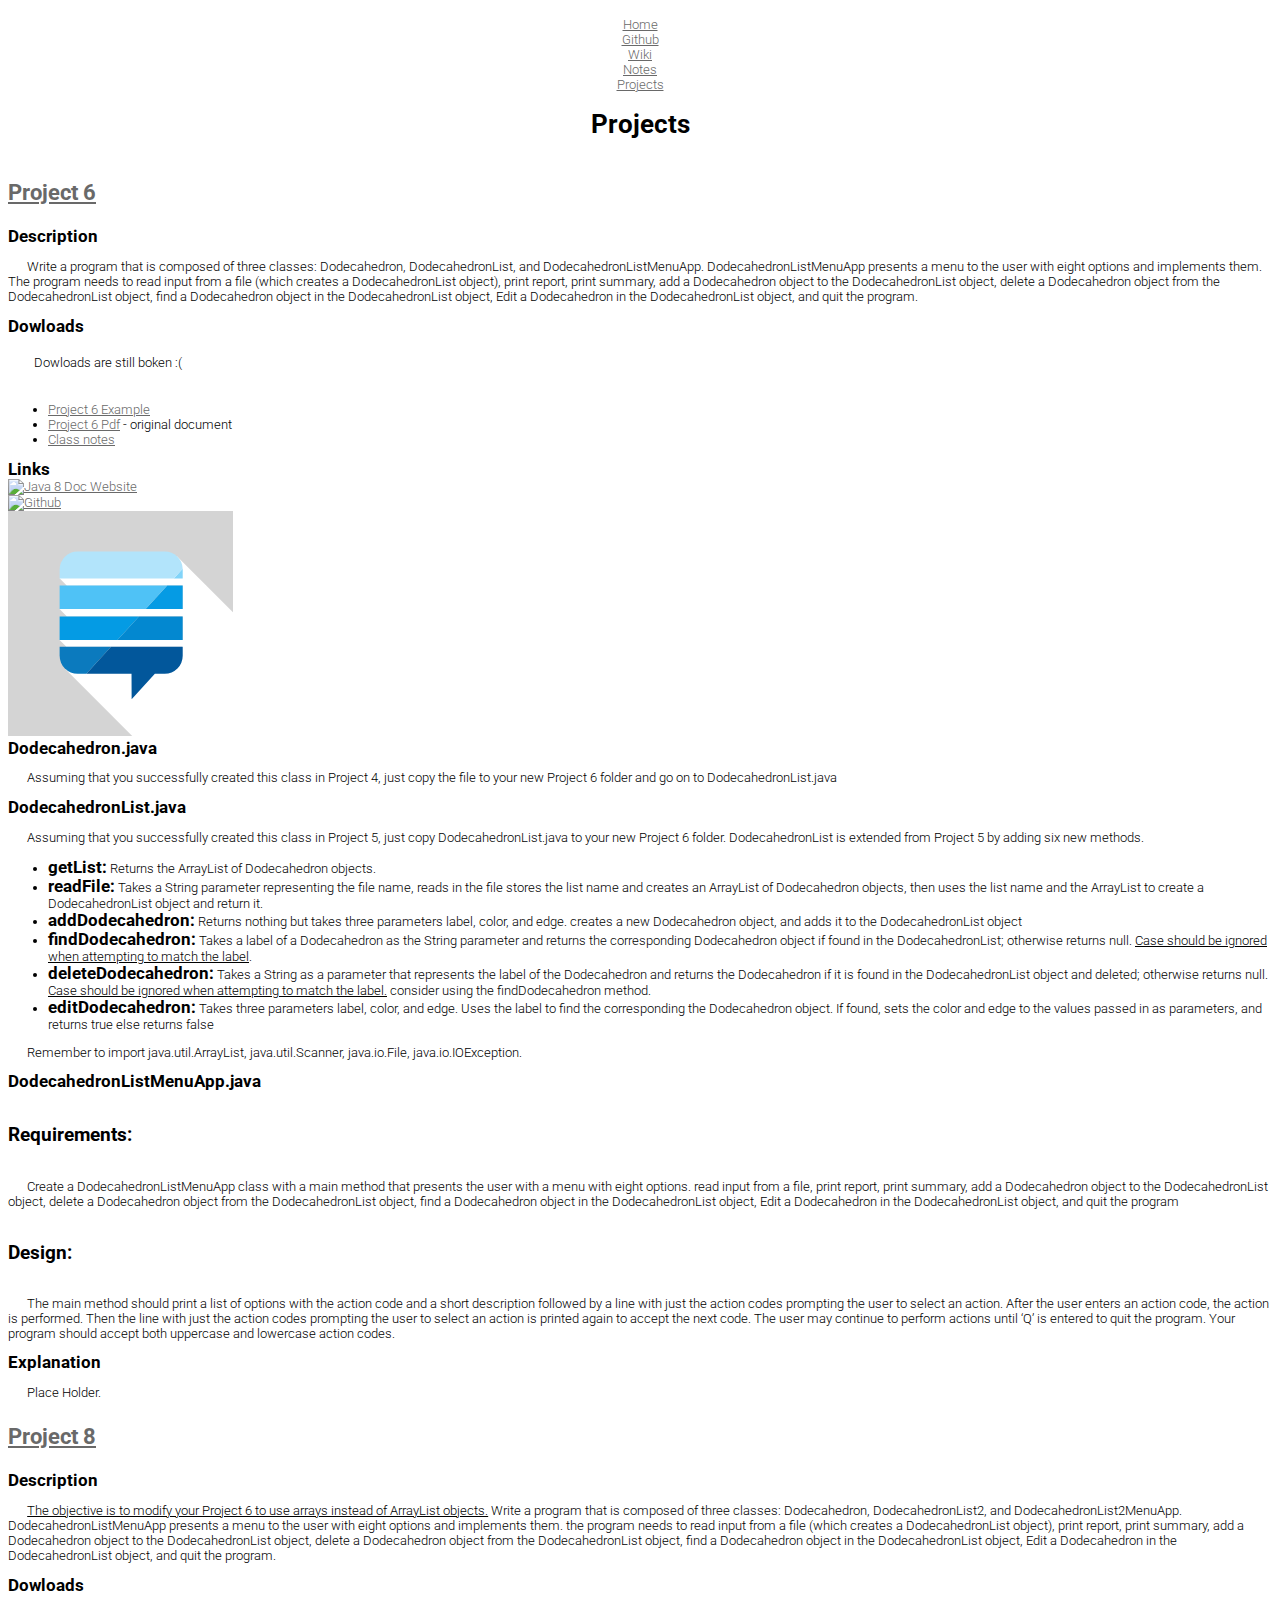
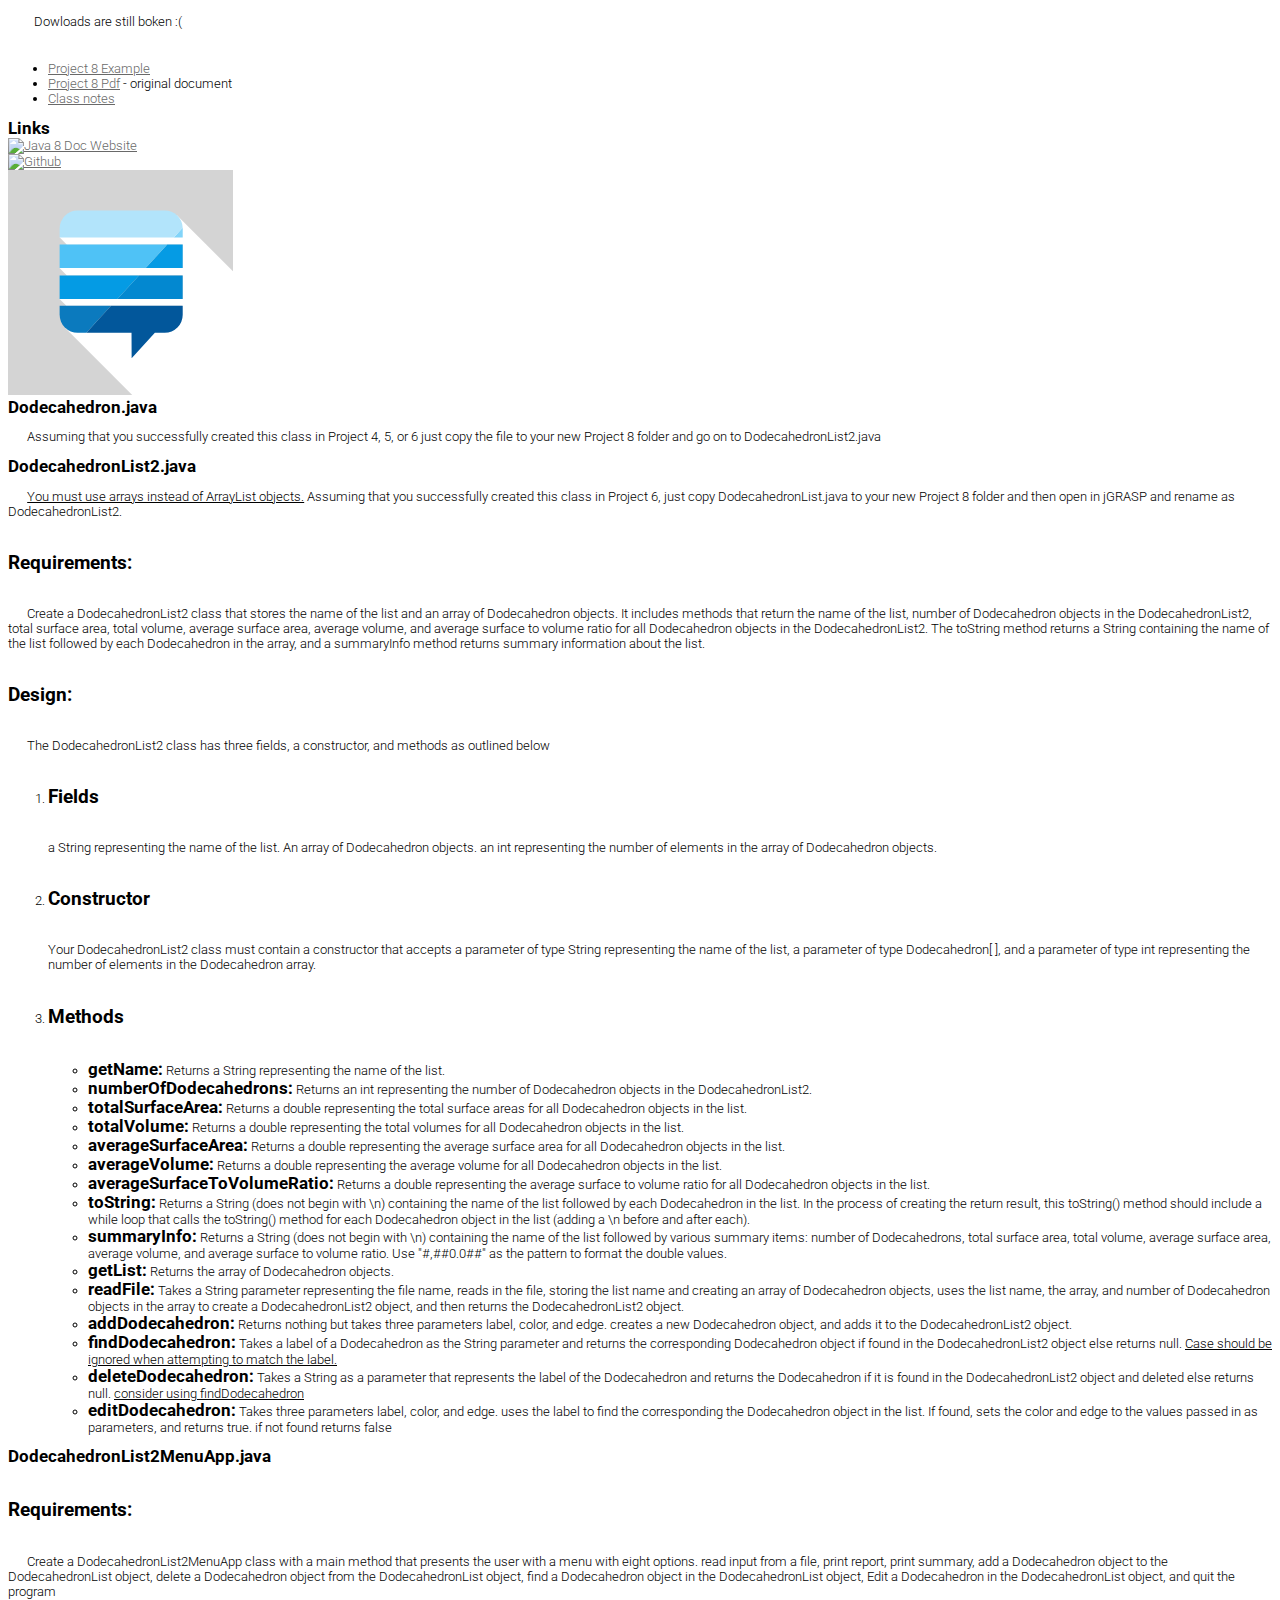
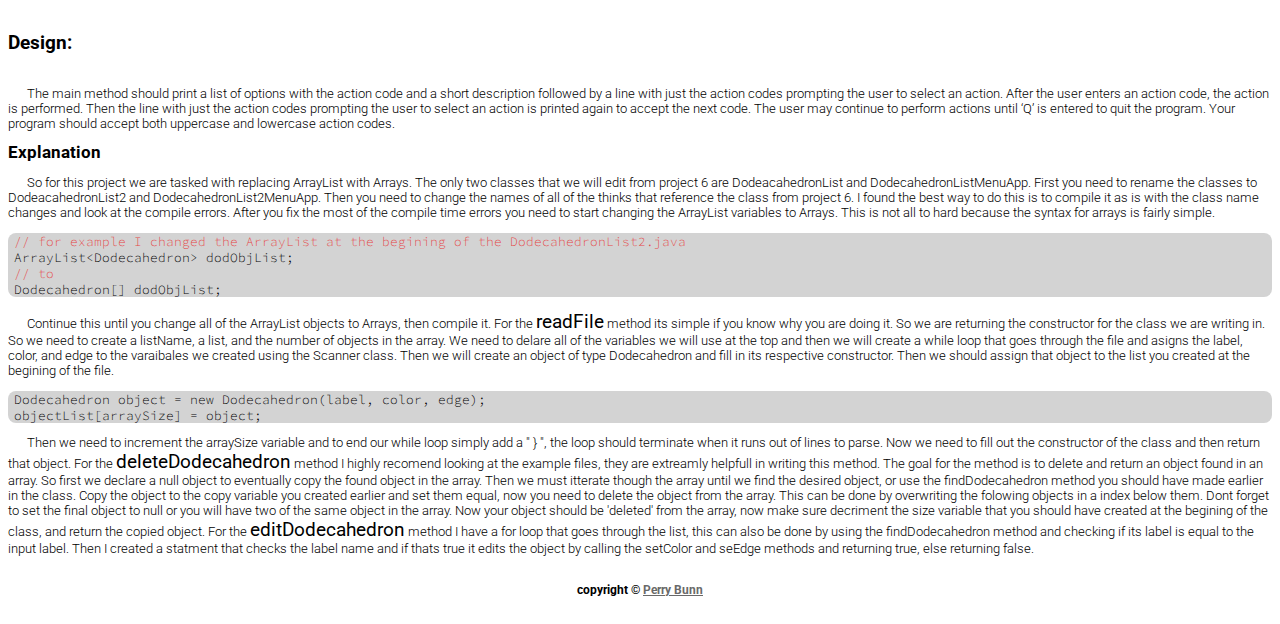
==== commit 5abb21e8: "RESPONSIVE" ====
--- a/docs/examples.html
+++ b/docs/examples.html
@@ -25,7 +25,7 @@
     <body>
         <div class="container-fluid">
             <div class="row">
-                <div class="col-xs-12 col-md-4 col-md-offset-4 nav">
+                <div class="col-xs-12 col-sm-10 col-md-6 col-sm-offset-1 col-md-offset-3 nav">
                     <div class="col-xs-2 col-xs-offset-1 center">
                         <a href="index.html">Home</a>
                     </div>
@@ -50,7 +50,7 @@
                     <h1>Projects</h1>
                 </div>
             </div>
-            
+            <div class="col-xs-12 col-sm-10 col-sm-offset-1 col-md-10 col-md-offset-1 col-lg-8 col-lg-offset-2">
             <div class="panel-group" id="accordion" role="tablist" aria-multiselectable="true">
                 <div class="panel panel-default">
                     <div class="panel-heading" role="tab" id="headingOne">
@@ -81,17 +81,17 @@
                                 <div class="col-md-5 col-md-offset-0">
                                     <h4>Links</h4>
                                     <div></div>
-                                    <div class="col-xs-4 col-md-3 col-md-offset-0">
+                                    <div class="col-xs-4 col-sm-3 col-md-4 col-md-offset-0">
                                         <a href="https://docs.oracle.com/javase/8/docs/api/">
                                             <img class="imageSize img-circle" src="images/Java.svg" alt="Java 8 Doc Website">
                                         </a>
                                     </div>
-                                    <div class="col-xs-4 col-md-3 col-md-offset-0">
+                                    <div class="col-xs-4 col-sm-3 col-md-4 col-md-offset-0">
                                         <a href="https://github.com/perryBunn/COMP1210">
                                             <img class="imageSize" src="images/github.svg" alt="Github">
                                         </a>
                                     </div>
-                                    <div class="col-xs-4 col-md-3 col-md-offset-0">
+                                    <div class="col-xs-4 col-sm-3 col-md-4 col-md-offset-0">
                                         <a href="http://stackoverflow.com/">
                                             <img class="imageSize img-circle" src="images/stackExchange.svg" alt="Stack Exchange">
                                         </a>
@@ -159,17 +159,17 @@
                                 <div class="col-md-5 col-md-offset-0">
                                     <h4>Links</h4>
                                     <div></div>
-                                    <div class="col-xs-4 col-md-3 col-md-offset-0">
+                                    <div class="col-xs-4 col-md-4 col-md-offset-0">
                                         <a href="https://docs.oracle.com/javase/8/docs/api/">
                                             <img class="imageSize img-circle" src="images/Java.svg" alt="Java 8 Doc Website">
                                         </a>
                                     </div>
-                                    <div class="col-xs-4 col-md-3 col-md-offset-0">
+                                    <div class="col-xs-4 col-md-4 col-md-offset-0">
                                         <a href="https://github.com/perryBunn/COMP1210">
                                             <img class="imageSize" src="images/github.svg" alt="Github">
                                         </a>
                                     </div>
-                                    <div class="col-xs-4 col-md-3 col-md-offset-0">
+                                    <div class="col-xs-4 col-md-4 col-md-offset-0">
                                         <a href="http://stackoverflow.com/">
                                             <img class="imageSize img-circle" src="images/stackExchange.svg" alt="Stack Exchange">
                                         </a>
@@ -252,6 +252,7 @@
                 </div>
                 </div>
             </div>
+            </div>
             <div class="pagExtra"></div>
             <div class="row">
                 <h6 class="col-xs-6 col-xs-offset-3 center" id="copyright">copyright &copy; <a href="http://perrybunn.github.io/">Perry Bunn</a></h6>
--- a/docs/index.css
+++ b/docs/index.css
@@ -6,6 +6,8 @@
 /* TODO 
     create resposive fonts for mobile and latge desktops.
 */
+
+
 body {
     font-family: 'Roboto', sans-serif;
     font-weight: 300;
@@ -77,7 +79,64 @@
     display: inline;
 }
 
-
 .noIndent {
     text-indent: 0px;
 }
+
+.alert-warning {
+    padding: .5em;
+    margin-bottom: 0;   
+}
+
+@media only screen and (max-width: 767px) {
+    body {
+        font-size: 3.75vw;
+    }
+    h3 {
+        font-size: 5vw;
+    }
+    h5 {
+        font-size: 3.75vw;
+    }
+    h6 {
+        font-size: 3vw;
+    }
+}
+@media only screen and (min-width: 768px) {
+    body {
+        font-size: 2vw;
+    }
+    h3 {
+        font-size: 2.75vw;
+    }
+    h5 {
+        font-size: 2.5vw;
+    }
+    h6 {
+        font-size: 2vw;
+    }
+}
+
+@media only screen and (min-width: 992px) {
+    body {
+        font-size: 1.6vw;
+    }
+}
+
+@media only screen and (min-width: 1200px) {
+    body {
+        font-size: 1vw;
+    }
+    h3 {
+        font-size: 1.75vw;
+    }
+    h5 {
+        font-size: 1.5vw;
+    }
+    h4 {
+        font-size:  1.3vw;
+    }
+    h6 {
+        font-size: .9vw;
+    }
+}
